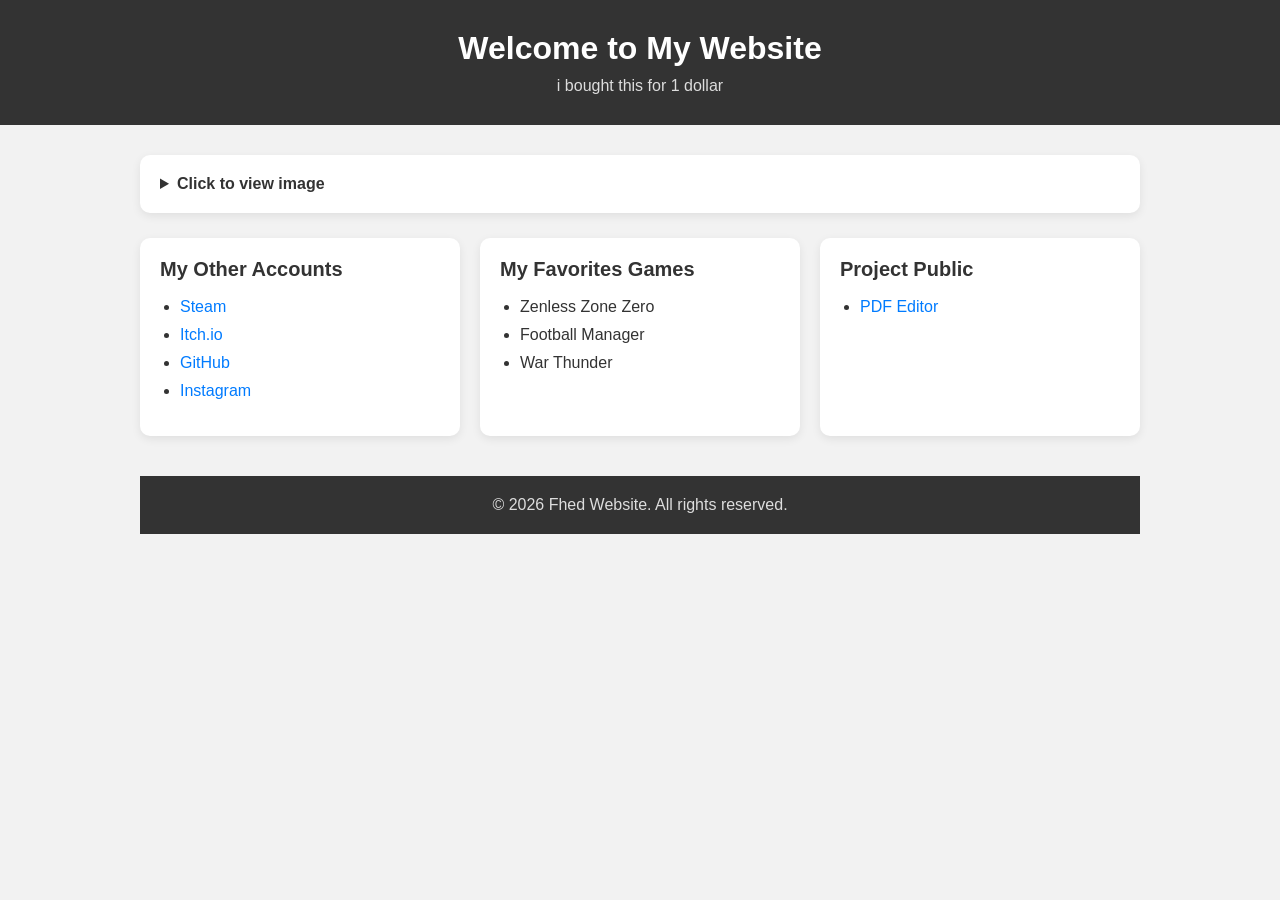
==== index.html @ 3215bf2f "Update index.html" ====
<!DOCTYPE html>
<html lang="en">
<head>
    <meta charset="UTF-8">
    <meta name="viewport" content="width=device-width, initial-scale=1.0">
    <title>Fhedroe Web</title>
    <link rel="stylesheet" href="First_Style.css">
</head>
<body>
    <div class="container">
        <h1>Welcome to My Website</h1>
        <p>i bought this for 1 dollar</p>
    </div>

    <div class="content">

    <details>
        <summary>Click to view image</summary>
    
        <div class="profile">
            <img src="images/New_Photo.jpeg" alt="Photo">
    
            <p><strong>Name:</strong> Fhedroe</p>
            <p><strong>Age:</strong> 18</p>
        </div>
    </details>

    <div class="main-row">
        <div class="sidebar">
            <h2>My Other Accounts</h2>
            <ul>
                <li><a href="https://steamcommunity.com/profiles/76561199154250229/">Steam</a></li>
                <li><a href="https://gvjhvhvuj.itch.io/">Itch.io</a></li>
                <li><a href="https://github.com/RizzlesSigma">GitHub</a></li>
                <li><a href="https://www.instagram.com/fhedro3243/">Instagram</a></li>
            </ul>
        </div>

        <div class="extra">
            <h2>My Favorites Games</h2>
            <ul>
                <li>Zenless Zone Zero</li>
                <li>Football Manager</li>
                <li>War Thunder</li>
            </ul>
        </div>

        <div>
            <h2>Project Public</h2>
            <ul>
                <li><a href="https://github.com/RizzlesSigma/Simple_Website/releases/download/PDF_Editor/PDF_Editor.exe" download="PDF_Editor.exe">PDF Editor</a></li>
            </ul>
        </div>
    </div>

    <div class="footer">
        <p>&copy; 2026 Fhed Website. All rights reserved.</p>
    </div>
</body>
</html>
---- First_Style.css ----
```css
/* General page */
* {
    box-sizing: border-box;
}

body {
    margin: 0;
    font-family: Arial, sans-serif;
    background-color: #f2f2f2;
    color: #333;
}

/* Header */
.container {
    background-color: #333;
    color: white;
    text-align: center;
    padding: 30px 20px;
}

.container h1 {
    margin: 0 0 10px;
    font-size: 32px;
}

.container p {
    margin: 0;
    color: #ddd;
}

/* Main content */
.content {
    max-width: 1000px;
    margin: 30px auto;
    padding: 0 20px;
}

.content > h2 {
    margin-bottom: 8px;
}

.content > p {
    margin-top: 0;
}

/* Image dropdown */
details {
    margin-top: 20px;
    background-color: white;
    border-radius: 10px;
    padding: 15px;
    box-shadow: 0 3px 10px rgba(0, 0, 0, 0.08);
}

summary {
    cursor: pointer;
    font-weight: bold;
    padding: 5px;
}

summary:hover {
    color: #007bff;
}

/* Profile */
.profile {
    text-align: center;
    padding: 20px;
}

.profile img {
    width: 180px;
    height: 180px;
    object-fit: cover;
    border-radius: 50%;
    display: block;
    margin: 0 auto 15px;
    border: 4px solid #ddd;
}

.profile p {
    margin: 8px 0;
}

/* Three columns */
.main-row {
    display: grid;
    grid-template-columns: repeat(3, 1fr);
    gap: 20px;
    margin-top: 25px;
}

/* Cards */
.sidebar,
.extra,
.main-row > div:last-child {
    background-color: white;
    padding: 20px;
    border-radius: 10px;
    box-shadow: 0 3px 10px rgba(0, 0, 0, 0.08);
}

.main-row h2 {
    margin-top: 0;
    font-size: 20px;
}

/* Lists */
ul {
    padding-left: 20px;
}

li {
    margin-bottom: 10px;
}

/* Links */
a {
    color: #007bff;
    text-decoration: none;
}

a:hover {
    text-decoration: underline;
}

/* Footer */
.footer {
    margin-top: 40px;
    padding: 20px;
    background-color: #333;
    color: white;
    text-align: center;
}

.footer p {
    margin: 0;
    color: #ddd;
}

/* Mobile */
@media (max-width: 700px) {
    .main-row {
        grid-template-columns: 1fr;
    }

    .container h1 {
        font-size: 26px;
    }

    .profile img {
        width: 150px;
        height: 150px;
    }
}
```
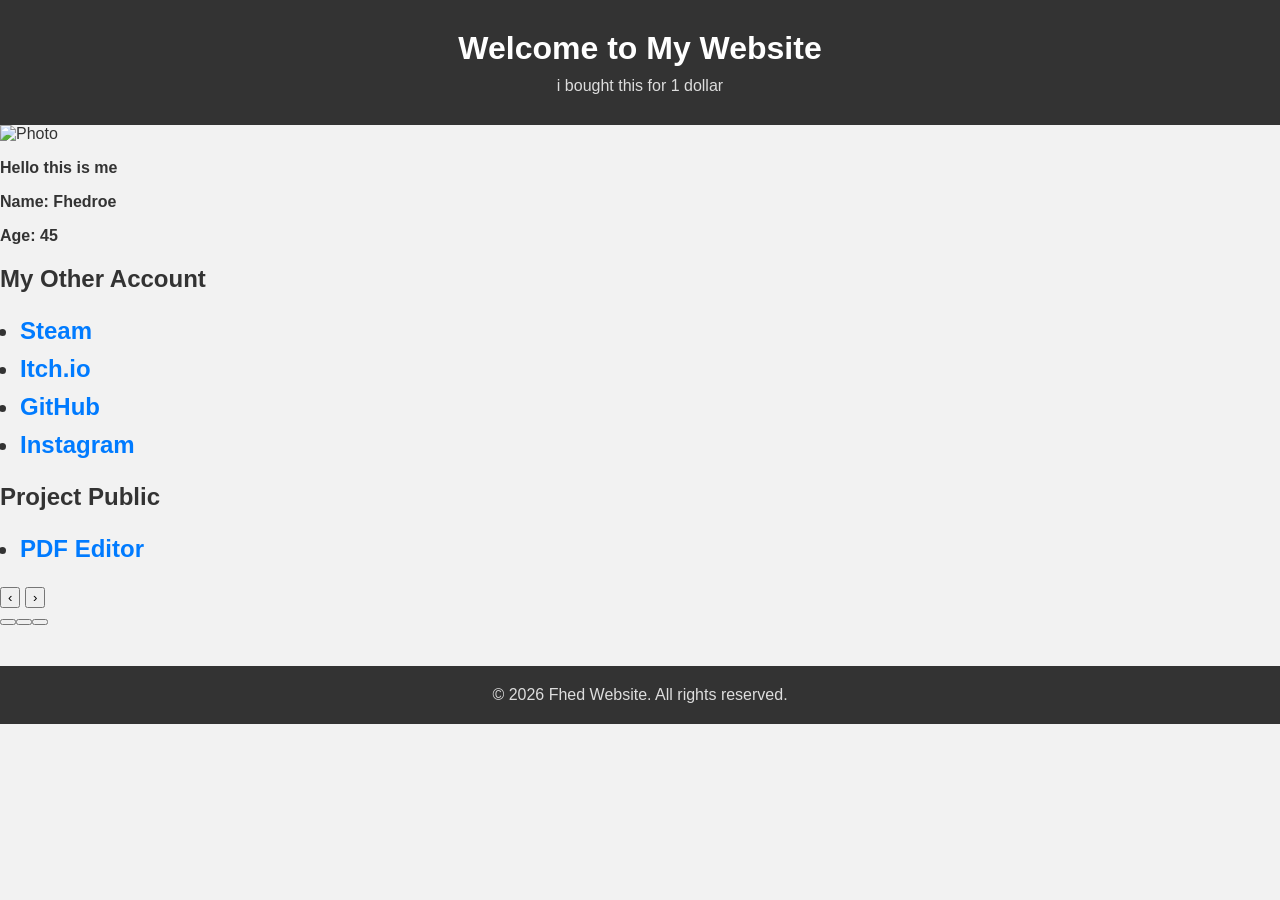
==== commit 2da86a0d: "Update index.html" ====
--- a/index.html
+++ b/index.html
@@ -1,60 +1,117 @@
 <!DOCTYPE html>
 <html lang="en">
 <head>
-    <meta charset="UTF-8">
-    <meta name="viewport" content="width=device-width, initial-scale=1.0">
-    <title>Fhedroe Web</title>
-    <link rel="stylesheet" href="First_Style.css">
+<meta charset="UTF-8">
+<title>Basic Carousel</title>
+<link rel="stylesheet" href="First_Style.css">
 </head>
 <body>
-    <div class="container">
-        <h1>Welcome to My Website</h1>
-        <p>i bought this for 1 dollar</p>
-    </div>
+  <div class="container">
+    <h1>Welcome to My Website</h1>
+    <p>i bought this for 1 dollar</p>
+  </div>
 
-    <div class="content">
+  <div class="carousel">
+    <div class="track" id="track">
+      <div class="slide">
+        <div class="card-profile">
+          <img src="Icon.jpeg" alt="Photo">
+          <p><strong>Hello this is me</strong></p>
+          <p><strong>Name: Fhedroe</strong></p>
+          <p><strong>Age: 45</strong></p>
+        </div>
+      </div>
 
-    <details>
-        <summary>Click to view image</summary>
-    
-        <div class="profile">
-            <img src="images/New_Photo.jpeg" alt="Photo">
-    
-            <p><strong>Name:</strong> Fhedroe</p>
-            <p><strong>Age:</strong> 18</p>
-        </div>
-    </details>
-
-    <div class="main-row">
-        <div class="sidebar">
-            <h2>My Other Accounts</h2>
+      <div class="slide">
+        <div class="card">
+          <h2><strong>My Other Account</strong>
             <ul>
                 <li><a href="https://steamcommunity.com/profiles/76561199154250229/">Steam</a></li>
                 <li><a href="https://gvjhvhvuj.itch.io/">Itch.io</a></li>
                 <li><a href="https://github.com/RizzlesSigma">GitHub</a></li>
                 <li><a href="https://www.instagram.com/fhedro3243/">Instagram</a></li>
             </ul>
+          </h2>
         </div>
+      </div>
 
-        <div class="extra">
-            <h2>My Favorites Games</h2>
-            <ul>
-                <li>Zenless Zone Zero</li>
-                <li>Football Manager</li>
-                <li>War Thunder</li>
-            </ul>
-        </div>
-
-        <div>
-            <h2>Project Public</h2>
+      <div class="slide">
+        <div class="card">
+          <h2><strong>Project Public</strong>
             <ul>
                 <li><a href="https://github.com/RizzlesSigma/Simple_Website/releases/download/PDF_Editor/PDF_Editor.exe" download="PDF_Editor.exe">PDF Editor</a></li>
             </ul>
+          </h2>
         </div>
+      </div>
     </div>
 
-    <div class="footer">
-        <p>&copy; 2026 Fhed Website. All rights reserved.</p>
-    </div>
+    <button class="btn prev" onclick="move(-1)">‹</button>
+    <button class="btn next" onclick="move(1)">›</button>
+    <div class="dots"  id="dots"></div>
+  </div>
+
+  <div class="footer">
+    <p>&copy; 2026 Fhed Website. All rights reserved.</p>
+  </div>
+
+  <script>
+      const track = document.getElementById('track');
+      const dotsContainer = document.getElementById('dots');
+      const totalSlides = track.children.length;
+      let index = 0;
+
+      // build dots dynamically
+      for (let i = 0; i < totalSlides; i++) {
+          const dot = document.createElement('button');
+          dot.classList.add('dot');
+          if (i === 0) dot.classList.add('active');
+          dot.addEventListener('click', () => goTo(i));
+          dotsContainer.appendChild(dot);
+      }
+      const dots = document.querySelectorAll('.dot');
+
+      function updateDots() {
+          dots.forEach((dot, i) => dot.classList.toggle('active', i === index));
+      }
+
+      function goTo(i) {
+          index = (i + totalSlides) % totalSlides;
+          track.style.transform = `translateX(-${index * 100}%)`;
+          updateDots();
+      }
+
+      function move(direction) {
+          goTo(index + direction);
+      }
+
+      // keyboard arrow support
+      document.addEventListener('keydown', (e) => {
+          if (e.key === 'ArrowLeft') move(-1);
+          if (e.key === 'ArrowRight') move(1);
+      });
+
+      // swipe support (touch)
+      let startX = 0;
+      let isDragging = false;
+
+      track.addEventListener('touchstart', (e) => {
+          startX = e.touches[0].clientX;
+          isDragging = true;
+      });
+
+      track.addEventListener('touchend', (e) => {
+          if (!isDragging) return;
+          const endX = e.changedTouches[0].clientX;
+          const diff = startX - endX;
+          const threshold = 40; // minimum px swipe distance to trigger a move
+
+          if (diff > threshold) move(1);       // swiped left → next
+          else if (diff < -threshold) move(-1); // swiped right → prev
+
+          isDragging = false;
+      });
+  </script>
+
 </body>
 </html>
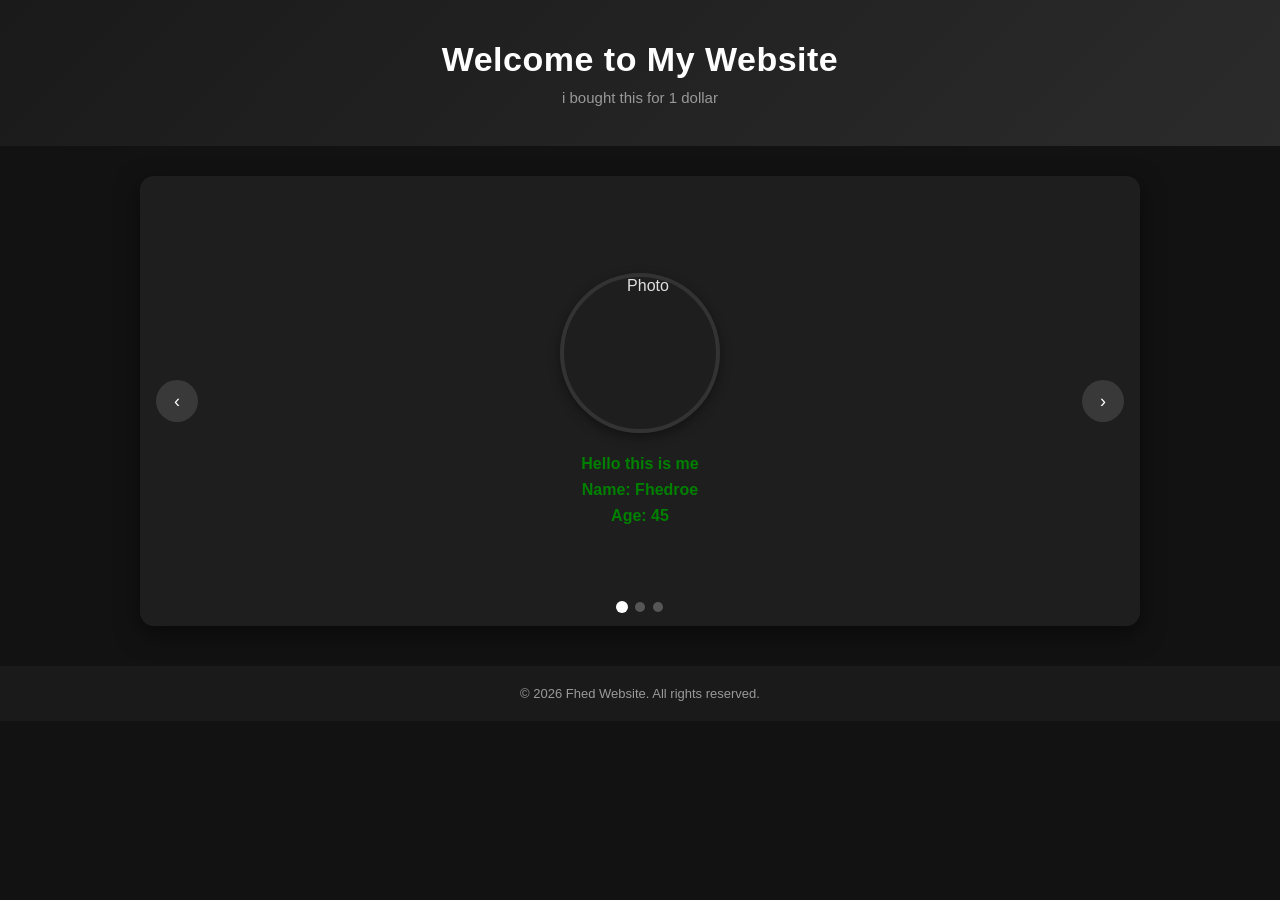
==== commit f2f1921a: "Update index.html" ====
--- a/index.html
+++ b/index.html
@@ -15,7 +15,7 @@
     <div class="track" id="track">
       <div class="slide">
         <div class="card-profile">
-          <img src="Icon.jpeg" alt="Photo">
+          <img src="New_Photo.jpeg" alt="Photo">
           <p><strong>Hello this is me</strong></p>
           <p><strong>Name: Fhedroe</strong></p>
           <p><strong>Age: 45</strong></p>
--- a/First_Style.css
+++ b/First_Style.css
@@ -1,157 +1,194 @@
-```css
-/* General page */
 * {
     box-sizing: border-box;
 }
 
 body {
     margin: 0;
-    font-family: Arial, sans-serif;
-    background-color: #f2f2f2;
-    color: #333;
+    font-family: 'Segoe UI', Tahoma, Geneva, Verdana, sans-serif;
+    background-color: #121212;
 }
 
-/* Header */
 .container {
-    background-color: #333;
+    background: linear-gradient(135deg, #1a1a1a, #2b2b2b);
     color: white;
     text-align: center;
-    padding: 30px 20px;
+    padding: 40px 20px;
 }
 
 .container h1 {
     margin: 0 0 10px;
-    font-size: 32px;
+    font-size: 34px;
+    letter-spacing: 0.5px;
 }
 
 .container p {
     margin: 0;
-    color: #ddd;
+    color: #999;
+    font-size: 15px;
 }
 
-/* Main content */
-.content {
+.carousel {
+    position: relative;
+    width: 100%;
     max-width: 1000px;
     margin: 30px auto;
-    padding: 0 20px;
+    height: 450px;
+    overflow: hidden;
+    border-radius: 14px;
+    box-shadow: 0 8px 24px rgba(0, 0, 0, 0.5);
 }
 
-.content > h2 {
-    margin-bottom: 8px;
+.card-profile,
+.card {
+    position: relative;
+    width: 100%;
+    height: 100%;
+    background-color: #1e1e1e;
+    display: flex;
+    align-items: center;
+    justify-content: center;
+    color: #e0e0e0;
+    flex-direction: column;
+    overflow: hidden;
+    padding: 30px;
+    text-align: center;
 }
 
-.content > p {
-    margin-top: 0;
-}
-
-/* Image dropdown */
-details {
-    margin-top: 20px;
-    background-color: white;
-    border-radius: 10px;
-    padding: 15px;
-    box-shadow: 0 3px 10px rgba(0, 0, 0, 0.08);
-}
-
-summary {
-    cursor: pointer;
-    font-weight: bold;
-    padding: 5px;
-}
-
-summary:hover {
-    color: #007bff;
-}
-
-/* Profile */
-.profile {
-    text-align: center;
-    padding: 20px;
-}
-
-.profile img {
-    width: 180px;
-    height: 180px;
+.card-profile img {
+    width: 160px;
+    height: 160px;
     object-fit: cover;
     border-radius: 50%;
     display: block;
-    margin: 0 auto 15px;
-    border: 4px solid #ddd;
+    margin: 0 auto 18px;
+    border: 4px solid #333;
+    box-shadow: 0 4px 12px rgba(0, 0, 0, 0.4);
 }
 
-.profile p {
-    margin: 8px 0;
+.card-profile p {
+    margin: 4px 0;
+    font-size: 16px;
+    color: green;
 }
 
-/* Three columns */
-.main-row {
-    display: grid;
-    grid-template-columns: repeat(3, 1fr);
-    gap: 20px;
-    margin-top: 25px;
+.card h2 {
+    font-size: 22px;
+    margin-bottom: 20px;
+    color: #f0f0f0;
 }
 
-/* Cards */
-.sidebar,
-.extra,
-.main-row > div:last-child {
-    background-color: white;
-    padding: 20px;
-    border-radius: 10px;
-    box-shadow: 0 3px 10px rgba(0, 0, 0, 0.08);
+.card ul {
+    list-style: none;
+    padding: 0;
+    margin: 0;
+    display: flex;
+    flex-direction: column;
+    gap: 10px;
 }
 
-.main-row h2 {
-    margin-top: 0;
-    font-size: 20px;
+.card ul li a {
+    display: inline-block;
+    padding: 10px 24px;
+    background: #2a2a2a;
+    color: #7ee787; /* soft green, easier on dark bg than pure green */
+    text-decoration: none;
+    border-radius: 30px;
+    font-size: 14px;
+    border: 1px solid #3a3a3a;
+    transition: background 0.2s ease, transform 0.2s ease;
 }
 
-/* Lists */
-ul {
-    padding-left: 20px;
+.card ul li a:hover {
+    background: #3a3a3a;
+    transform: translateY(-2px);
 }
 
-li {
-    margin-bottom: 10px;
+.track {
+    display: flex;
+    height: 100%;
+    transition: transform 0.3s ease;
 }
 
-/* Links */
-a {
-    color: #007bff;
-    text-decoration: none;
+.slide {
+    flex: 0 0 100%;
+    display: flex;
+    align-items: center;
+    justify-content: center;
 }
 
-a:hover {
-    text-decoration: underline;
+.slide:nth-child(2) {
+    background: #191c22;
+}
+.slide:nth-child(3) {
+    background: #171d19;
 }
 
-/* Footer */
+.btn {
+    position: absolute;
+    top: 50%;
+    transform: translateY(-50%);
+    background: rgba(255, 255, 255, 0.12);
+    color: white;
+    border: none;
+    width: 42px;
+    height: 42px;
+    border-radius: 50%;
+    font-size: 18px;
+    cursor: pointer;
+    display: flex;
+    align-items: center;
+    justify-content: center;
+    transition: background 0.2s ease;
+    z-index: 2;
+}
+
+.btn:hover {
+    background: rgba(255, 255, 255, 0.25);
+}
+
+.btn.prev {
+    left: 16px;
+}
+.btn.next {
+    right: 16px;
+}
+
+.dots {
+    position: absolute;
+    bottom: 14px;
+    left: 50%;
+    transform: translateX(-50%);
+    display: flex;
+    gap: 8px;
+    z-index: 2;
+}
+
+.dot {
+    width: 10px;
+    height: 10px;
+    border-radius: 50%;
+    background: rgba(255, 255, 255, 0.25);
+    cursor: pointer;
+    border: none;
+    padding: 0;
+    transition: background 0.2s ease, transform 0.2s ease;
+}
+
+.dot.active {
+    background: white;
+    transform: scale(1.2);
+}
+
 .footer {
     margin-top: 40px;
     padding: 20px;
-    background-color: #333;
+    background-color: #1a1a1a;
     color: white;
     text-align: center;
 }
 
 .footer p {
     margin: 0;
-    color: #ddd;
+    color: #999;
+    font-size: 13px;
 }
-
-/* Mobile */
-@media (max-width: 700px) {
-    .main-row {
-        grid-template-columns: 1fr;
-    }
-
-    .container h1 {
-        font-size: 26px;
-    }
-
-    .profile img {
-        width: 150px;
-        height: 150px;
-    }
-}
-```
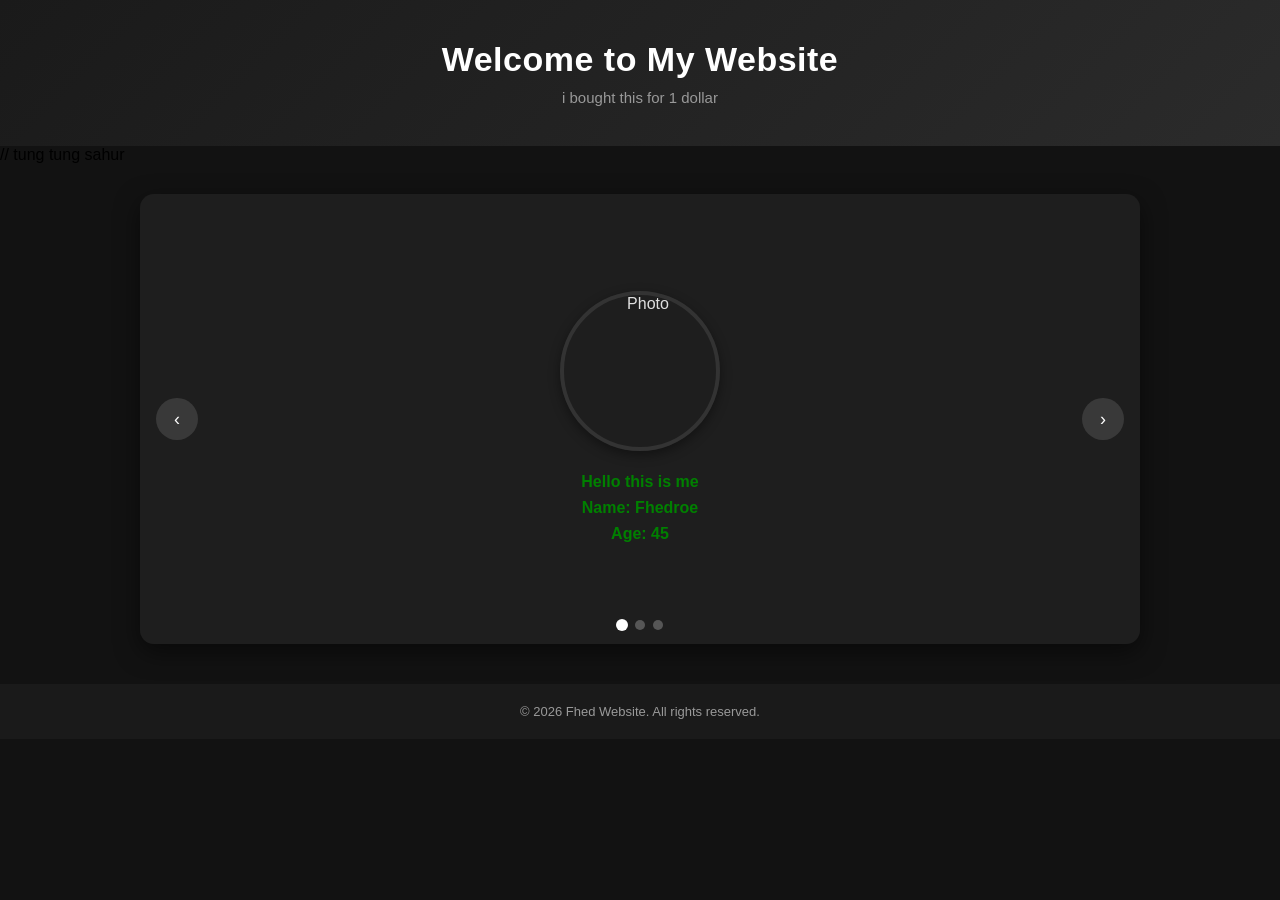
==== commit 2766c2aa: "Update index.html" ====
--- a/index.html
+++ b/index.html
@@ -1,6 +1,7 @@
 <!DOCTYPE html>
 <html lang="en">
 <head>
+<meta name="viewport" content="width=device-width, initial-scale=1.0">
 <meta charset="UTF-8">
 <title>Basic Carousel</title>
 <link rel="stylesheet" href="First_Style.css">
@@ -10,6 +11,7 @@
     <h1>Welcome to My Website</h1>
     <p>i bought this for 1 dollar</p>
   </div>
+  // tung tung sahur
 
   <div class="carousel">
     <div class="track" id="track">
--- a/First_Style.css
+++ b/First_Style.css
@@ -107,6 +107,7 @@
     display: flex;
     height: 100%;
     transition: transform 0.3s ease;
+    touch-action: pan-y;
 }
 
 .slide {
@@ -192,3 +193,93 @@
     color: #999;
     font-size: 13px;
 }
+
+@media (max-width: 768px) {
+    .container {
+        padding: 30px 15px;
+    }
+
+    .container h1 {
+        font-size: 26px;
+    }
+
+    .container p {
+        font-size: 13px;
+    }
+
+    .carousel {
+        width: 95%;
+        height: 400px;
+        margin: 20px auto;
+        border-radius: 10px;
+    }
+
+    .card-profile,
+    .card {
+        padding: 20px;
+    }
+
+    .card-profile img {
+        width: 120px;
+        height: 120px;
+    }
+
+    .card h2 {
+        font-size: 18px;
+    }
+
+    .card ul li a {
+        padding: 8px 18px;
+        font-size: 13px;
+    }
+
+    .btn {
+        width: 34px;
+        height: 34px;
+        font-size: 15px;
+    }
+
+    .btn.prev {
+        left: 8px;
+    }
+
+    .btn.next {
+        right: 8px;
+    }
+}
+
+@media (max-width: 480px) {
+    .container h1 {
+        font-size: 22px;
+    }
+
+    .carousel {
+        height: 340px;
+        border-radius: 8px;
+    }
+
+    .card-profile img {
+        width: 100px;
+        height: 100px;
+        border-width: 3px;
+    }
+
+    .card-profile p,
+    .card ul li a {
+        font-size: 12px;
+    }
+
+    .card h2 {
+        font-size: 16px;
+    }
+
+    .dots {
+        bottom: 10px;
+        gap: 6px;
+    }
+
+    .dot {
+        width: 8px;
+        height: 8px;
+    }
+}
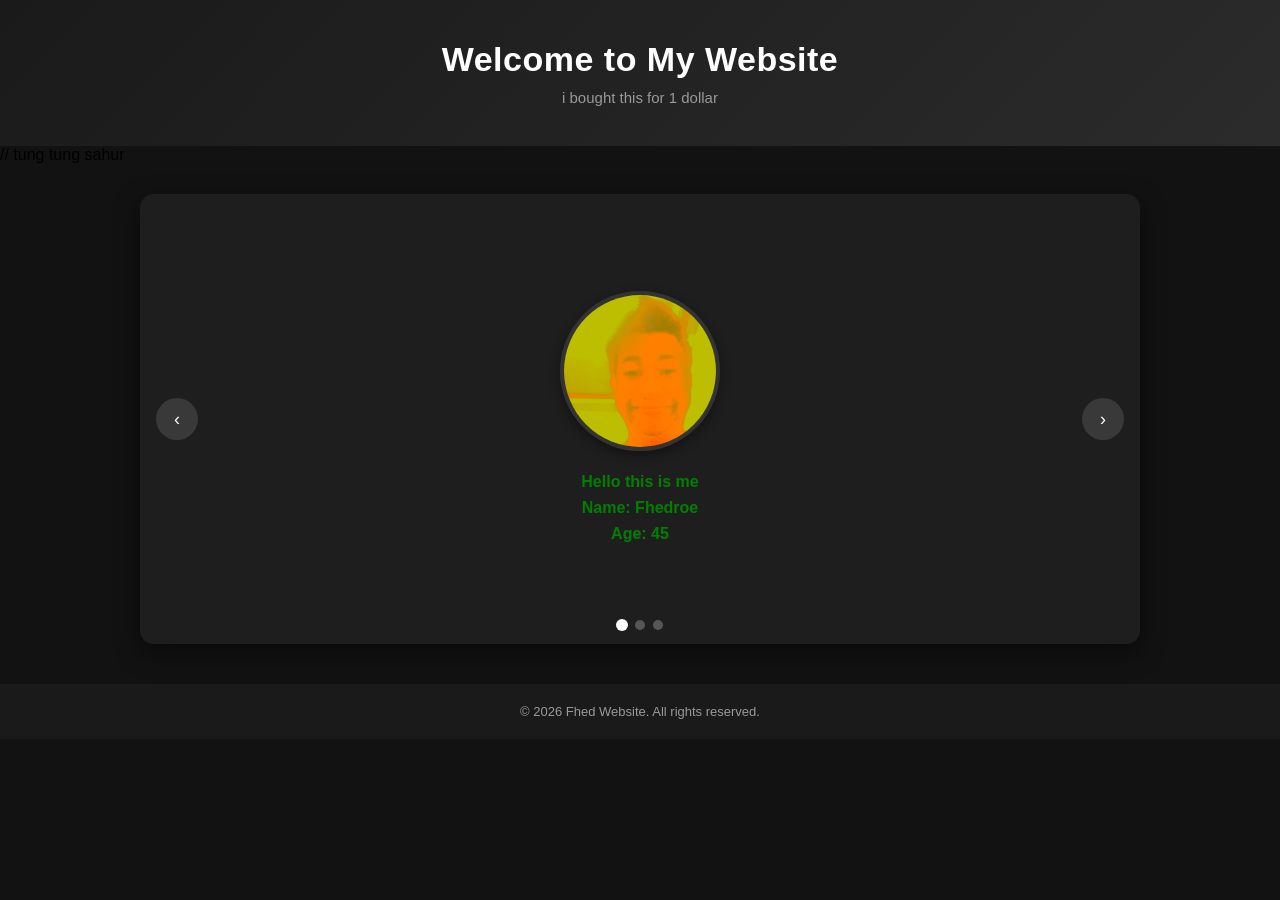
==== commit 87d0d5e1: "Update index.html" ====
--- a/index.html
+++ b/index.html
@@ -3,7 +3,7 @@
 <head>
 <meta name="viewport" content="width=device-width, initial-scale=1.0">
 <meta charset="UTF-8">
-<title>Basic Carousel</title>
+<title>Fhed Web</title>
 <link rel="stylesheet" href="First_Style.css">
 </head>
 <body>
@@ -17,7 +17,7 @@
     <div class="track" id="track">
       <div class="slide">
         <div class="card-profile">
-          <img src="New_Photo.jpeg" alt="Photo">
+          <img src="images/New_Photo.jpeg" alt="Photo">
           <p><strong>Hello this is me</strong></p>
           <p><strong>Name: Fhedroe</strong></p>
           <p><strong>Age: 45</strong></p>
